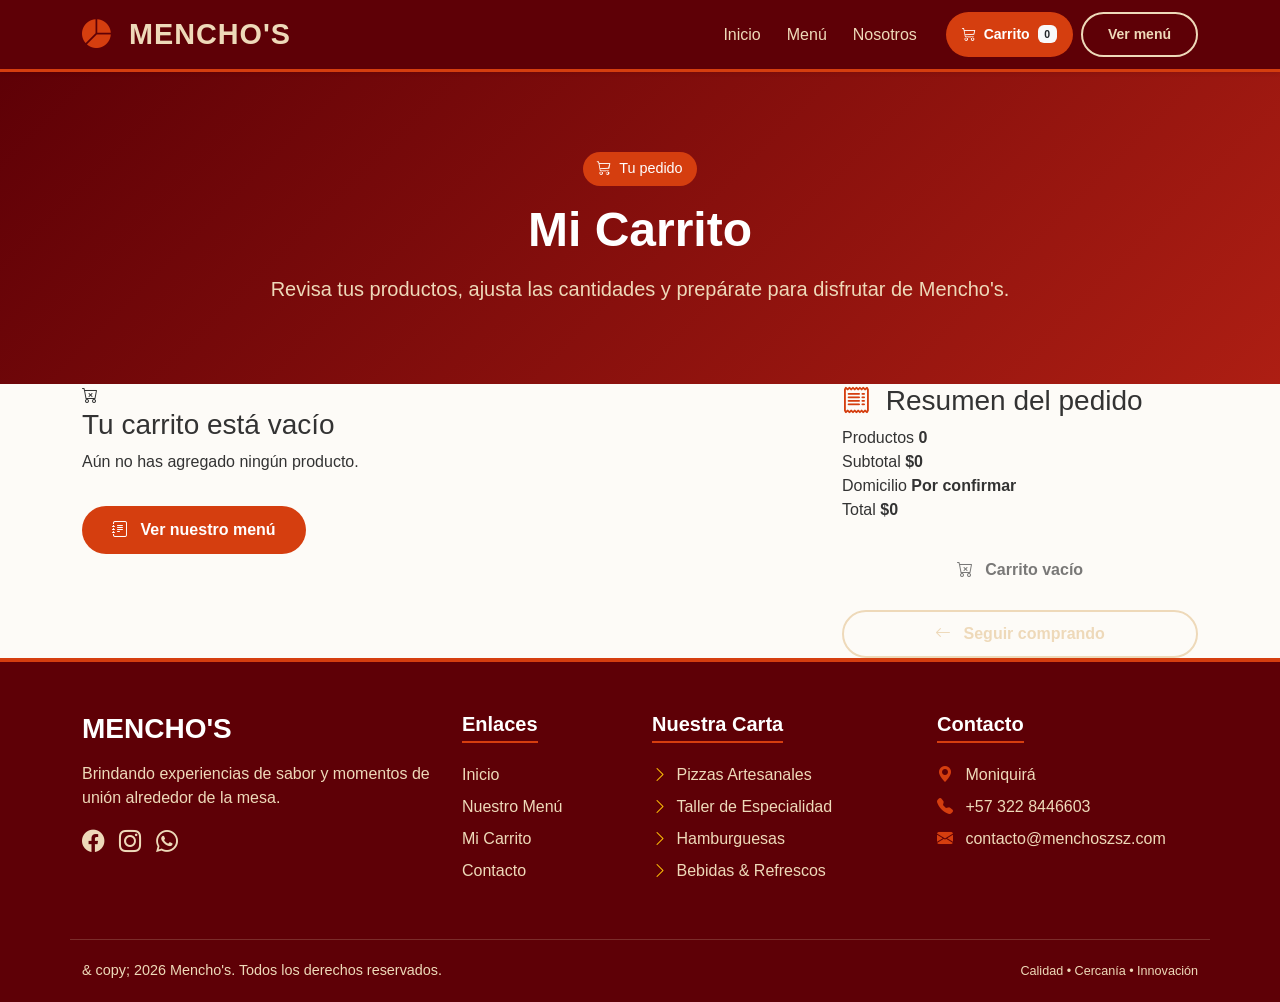
==== carrito.html @ 8bc21a2a "segundorepo" ====
<!DOCTYPE html>
<html lang="es">

<head>

    <meta charset="UTF-8">

    <meta name="viewport"
          content="width=device-width, initial-scale=1.0">

    <title>Mencho's - Mi Carrito</title>

    <!-- =========================================================
         BOOTSTRAP
    ========================================================== -->

    <link
        href="https://cdn.jsdelivr.net/npm/bootstrap@5.3.0/dist/css/bootstrap.min.css"
        rel="stylesheet">


    <!-- =========================================================
         BOOTSTRAP ICONS
    ========================================================== -->

    <link
        rel="stylesheet"
        href="https://cdn.jsdelivr.net/npm/bootstrap-icons@1.10.5/font/bootstrap-icons.css">


    <!-- =========================================================
         FUENTES
    ========================================================== -->

    <link rel="preconnect"
          href="https://fonts.googleapis.com">

    <link
        href="https://fonts.googleapis.com/css2?family=Baloo+2:wght@500;700;800&family=Mulish:wght@400;600;700&display=swap"
        rel="stylesheet">


    <!-- =========================================================
         CSS DEL CARRITO
    ========================================================== -->

    <link rel="stylesheet"
          href="carrito.css">

</head>


<body>


<!-- =========================================================
     NAVBAR
========================================================= -->

<nav class="navbar navbar-expand-lg navbar-dark navbar-menchos sticky-top shadow-sm">

    <div class="container">


        <!-- LOGO -->

        <a class="navbar-brand"
           href="index.html">

            <i
                class="bi bi-pie-chart-fill me-2"
                style="color: var(--color-naranja-rojizo);">
            </i>

            MENCHO'S

        </a>


        <!-- BOTÓN MOBILE -->

        <button
            class="navbar-toggler"
            type="button"
            data-bs-toggle="collapse"
            data-bs-target="#navbarNav"
            aria-controls="navbarNav"
            aria-expanded="false"
            aria-label="Abrir menú">

            <span class="navbar-toggler-icon"></span>

        </button>


        <!-- NAV -->

        <div
            class="collapse navbar-collapse"
            id="navbarNav">


            <ul class="navbar-nav ms-auto align-items-center">


                <!-- INICIO -->

                <li class="nav-item">

                    <a
                        class="nav-link"
                        href="index.html">

                        Inicio

                    </a>

                </li>


                <!-- MENÚ -->

                <li class="nav-item">

                    <a
                        class="nav-link"
                        href="menu.html">

                        Menú

                    </a>

                </li>


                <!-- NOSOTROS -->

                <li class="nav-item">

                    <a
                        class="nav-link"
                        href="index.html#nosotros">

                        Nosotros

                    </a>

                </li>

                </li>


                <!-- =================================================
                     CARRITO
                ================================================== -->

                <li class="nav-item ms-lg-3 mt-2 mt-lg-0">

                    <a
                        href="carrito.html"
                        class="btn btn-menchos-primary btn-sm px-3 position-relative">

                        <i class="bi bi-cart3 me-1"></i>

                        Carrito


                        <span
                            id="cart-count"
                            class="badge bg-light text-dark ms-1">

                            0

                        </span>

                    </a>

                </li>


                <!-- VER MENÚ -->

                <li class="nav-item ms-lg-2 mt-2 mt-lg-0">

                    <a
                        class="btn btn-menchos-outline btn-sm"
                        href="menu.html">

                        Ver menú

                    </a>

                </li>

            </ul>

        </div>

    </div>

</nav>


<!-- =========================================================
     HERO CARRITO
========================================================= -->

<section class="hero-section">

    <div class="container text-center">


        <span class="badge-custom">

            <i class="bi bi-cart3 me-1"></i>

            Tu pedido

        </span>


        <h1 class="hero-title mb-3">

            Mi Carrito

        </h1>


        <p class="hero-subtitle mx-auto mb-0">

            Revisa tus productos, ajusta las cantidades
            y prepárate para disfrutar de Mencho's.

        </p>

    </div>

</section>


<!-- =========================================================
     CARRITO
========================================================= -->

<section class="cart-section">

    <div class="container">

        <div class="row g-4">


            <!-- =================================================
                 PRODUCTOS
            ================================================== -->

            <div class="col-lg-8">


                <!-- CONTENEDOR DE PRODUCTOS -->

                <div id="cart-items">

                    <!--
                        JavaScript generará aquí
                        los productos del carrito.
                    -->

                </div>


                <!-- =================================================
                     CARRITO VACÍO
                ================================================== -->

                <div
                    id="empty-cart"
                    class="empty-cart d-none">


                    <i class="bi bi-cart-x"></i>


                    <h3>

                        Tu carrito está vacío

                    </h3>


                    <p>

                        Aún no has agregado ningún producto.

                    </p>


                    <a
                        href="menu.html"
                        class="btn btn-menchos-primary mt-3">

                        <i class="bi bi-journal-text me-2"></i>

                        Ver nuestro menú

                    </a>

                </div>

            </div>


            <!-- =================================================
                 RESUMEN DEL PEDIDO
            ================================================== -->

            <div class="col-lg-4">


                <div class="summary-card">


                    <!-- TÍTULO -->

                    <h3 class="summary-title">

                        <i
                            class="bi bi-receipt me-2"
                            style="color: var(--color-naranja-rojizo);">
                        </i>

                        Resumen del pedido

                    </h3>


                    <!-- PRODUCTOS -->

                    <div class="summary-row">

                        <span>

                            Productos

                        </span>


                        <strong id="summary-items">

                            0

                        </strong>

                    </div>


                    <!-- SUBTOTAL -->

                    <div class="summary-row">

                        <span>

                            Subtotal

                        </span>


                        <strong id="summary-subtotal">

                            $0

                        </strong>

                    </div>


                    <!-- DOMICILIO -->

                    <div class="summary-row">

                        <span>

                            Domicilio

                        </span>


                        <strong>

                            Por confirmar

                        </strong>

                    </div>


                    <!-- TOTAL -->

                    <div class="summary-row summary-total">

                        <span>

                            Total

                        </span>


                        <strong id="summary-total">

                            $0

                        </strong>

                    </div>


                    <!-- =================================================
                         WHATSAPP
                    ================================================== -->

                    <button
                        id="whatsapp-btn"
                        type="button"
                        class="btn btn-menchos-primary w-100 mt-4"
                        onclick="realizarPedido()">

                        <i class="bi bi-whatsapp me-2"></i>

                        Pedir por WhatsApp

                    </button>


                    <!-- =================================================
                         SEGUIR COMPRANDO
                    ================================================== -->

                    <a
                        href="menu.html"
                        class="btn btn-menchos-outline w-100 mt-3">

                        <i class="bi bi-arrow-left me-2"></i>

                        Seguir comprando

                    </a>

                </div>

            </div>

        </div>

    </div>

</section>


<!-- =========================================================
     FOOTER
========================================================= -->

<footer class="footer-menchos">

    <div class="container">


        <div class="row gy-4">


            <!-- =================================================
                 INFORMACIÓN
            ================================================== -->

            <div class="col-lg-4 col-md-6">


                <h3 class="text-white fw-bold mb-3">

                    MENCHO'S

                </h3>


                <p>

                    Brindando experiencias de sabor
                    y momentos de unión alrededor
                    de la mesa.

                </p>


                <div class="d-flex mt-3">


                    <a
                        href="#"
                        class="social-icon">

                        <i class="bi bi-facebook"></i>

                    </a>


                    <a
                        href="#"
                        class="social-icon">

                        <i class="bi bi-instagram"></i>

                    </a>


                    <a
                        href="#"
                        class="social-icon">

                        <i class="bi bi-whatsapp"></i>

                    </a>

                </div>

            </div>


            <!-- =================================================
                 ENLACES
            ================================================== -->

            <div class="col-lg-2 col-md-6">


                <h5>

                    Enlaces

                </h5>


                <ul class="list-unstyled">


                    <li class="mb-2">

                        <a href="index.html">

                            Inicio

                        </a>

                    </li>


                    <li class="mb-2">

                        <a href="menu.html">

                            Nuestro Menú

                        </a>

                    </li>


                    <li class="mb-2">

                        <a href="carrito.html">

                            Mi Carrito

                        </a>

                    </li>


                    <li class="mb-2">

                        <a href="index.html#contacto">

                            Contacto

                        </a>

                    </li>

                </ul>

            </div>


            <!-- =================================================
                 CARTA
            ================================================== -->

            <div class="col-lg-3 col-md-6">


                <h5>

                    Nuestra Carta

                </h5>


                <ul class="list-unstyled">


                    <li class="mb-2">

                        <i
                            class="bi bi-chevron-right text-warning me-1">
                        </i>

                        Pizzas Artesanales

                    </li>


                    <li class="mb-2">

                        <i
                            class="bi bi-chevron-right text-warning me-1">
                        </i>

                        Taller de Especialidad

                    </li>


                    <li class="mb-2">

                        <i
                            class="bi bi-chevron-right text-warning me-1">
                        </i>

                        Hamburguesas

                    </li>


                    <li class="mb-2">

                        <i
                            class="bi bi-chevron-right text-warning me-1">
                        </i>

                        Bebidas & Refrescos

                    </li>

                </ul>

            </div>


            <!-- =================================================
                 CONTACTO
            ================================================== -->

            <div class="col-lg-3 col-md-6">


                <h5>

                    Contacto

                </h5>


                <p class="mb-2">

                    <i
                        class="bi bi-geo-alt-fill me-2"
                        style="color: var(--color-naranja-rojizo);">
                    </i>

                    Moniquirá

                </p>


                <p class="mb-2">

                    <i
                        class="bi bi-telephone-fill me-2"
                        style="color: var(--color-naranja-rojizo);">
                    </i>

                    +57 322 8446603

                </p>


                <p class="mb-0">

                    <i
                        class="bi bi-envelope-fill me-2"
                        style="color: var(--color-naranja-rojizo);">
                    </i>

                    contacto@menchoszsz.com

                </p>

            </div>

        </div>


        <!-- =================================================
             FOOTER BOTTOM
        ================================================== -->

        <div
            class="row footer-bottom
                   text-center text-md-between
                   align-items-center">


            <div
                class="col-md-6
                       text-md-start
                       mb-2 mb-md-0">


                <p class="mb-0">

                    & copy; 2026 Mencho's.
                    Todos los derechos reservados.

                </p>

            </div>


            <div
                class="col-md-6
                       text-md-end">


                <span class="small">

                    Calidad • Cercanía • Innovación

                </span>

            </div>

        </div>

    </div>

</footer>


<!-- =========================================================
     BOOTSTRAP JAVASCRIPT
========================================================= -->

<script
    src="https://cdn.jsdelivr.net/npm/bootstrap@5.3.0/dist/js/bootstrap.bundle.min.js">
</script>


<!-- =========================================================
     SISTEMA DEL CARRITO
========================================================= -->

<script
    src="carrito.js">
</script>


</body>

</html>
---- carrito.css ----
/* Variables de color de la identidad visual de Mencho's */
        :root {
            --color-rojo-oscuro: #5E0006;
            --color-rojo-intenso: #ad1e13;
            --color-naranja-rojizo: #D53E0F;
            --color-beige-claro: #EED9B9;
        }

        body {
            font-family: 'Segoe UI', Tahoma, Geneva, Verdana, sans-serif;
            background-color: #fdfbf7;
            color: #333333;
        }

        /* Styling Navbar */
        .navbar-menchos {
            background-color: var(--color-rojo-oscuro);
            border-bottom: 3px solid var(--color-naranja-rojizo);
        }

        .navbar-menchos .navbar-brand {
            color: var(--color-beige-claro);
            font-weight: 800;
            font-size: 1.8rem;
            letter-spacing: 1px;
        }

        .navbar-menchos .navbar-brand:hover {
            color: #ffffff;
        }

        .navbar-menchos .nav-link {
            color: var(--color-beige-claro);
            font-weight: 500;
            margin: 0 5px;
            transition: all 0.3s ease;
        }

        .navbar-menchos .nav-link:hover,
        .navbar-menchos .nav-link.active {
            color: #ffffff;
            border-bottom: 2px solid var(--color-naranja-rojizo);
        }

        /* Styling Hero Section */
        .hero-section {
            background: linear-gradient(135deg, var(--color-rojo-oscuro) 0%, var(--color-rojo-intenso) 100%);
            color: var(--color-beige-claro);
            padding: 80px 0;
            position: relative;
            overflow: hidden;
        }

        .hero-title {
            font-weight: 800;
            font-size: 3rem;
            color: #ffffff;
        }

        .hero-subtitle {
            font-size: 1.25rem;
            margin-bottom: 25px;
            color: var(--color-beige-claro);
        }

        .btn-menchos-primary {
            background-color: var(--color-naranja-rojizo);
            color: #ffffff;
            font-weight: 700;
            padding: 12px 30px;
            border-radius: 30px;
            border: none;
            transition: background-color 0.3s ease, transform 0.2s ease;
        }

        .btn-menchos-primary:hover {
            background-color: #b8330c;
            color: #ffffff;
            transform: translateY(-2px);
        }

        .btn-menchos-outline {
            border: 2px solid var(--color-beige-claro);
            color: var(--color-beige-claro);
            font-weight: 600;
            padding: 10px 25px;
            border-radius: 30px;
            transition: all 0.3s ease;
        }

        .btn-menchos-outline:hover {
            background-color: var(--color-beige-claro);
            color: var(--color-rojo-oscuro);
        }

        .badge-custom {
            background-color: var(--color-naranja-rojizo);
            color: #ffffff;
            font-size: 0.9rem;
            padding: 6px 14px;
            border-radius: 20px;
            display: inline-block;
            margin-bottom: 15px;
        }

        /* Styling Footer */
        .footer-menchos {
            background-color: var(--color-rojo-oscuro);
            color: var(--color-beige-claro);
            border-top: 4px solid var(--color-naranja-rojizo);
            padding-top: 50px;
            padding-bottom: 20px;
        }

        .footer-menchos h5 {
            color: #ffffff;
            font-weight: 700;
            margin-bottom: 20px;
            border-bottom: 2px solid var(--color-naranja-rojizo);
            display: inline-block;
            padding-bottom: 5px;
        }

        .footer-menchos a {
            color: var(--color-beige-claro);
            text-decoration: none;
            transition: color 0.2s ease;
        }

        .footer-menchos a:hover {
            color: var(--color-naranja-rojizo);
        }

        .footer-bottom {
            border-top: 1px solid rgba(238, 217, 185, 0.2);
            margin-top: 40px;
            padding-top: 20px;
            font-size: 0.9rem;
        }

        .social-icon {
            font-size: 1.4rem;
            margin-right: 15px;
            color: var(--color-beige-claro);
        }

        .social-icon:hover {
            color: var(--color-naranja-rojizo);
        }
        .menu-preview {
             background-color: var(--color-rojo-oscuro);
            border-bottom: 3px solid var(--color-naranja-rojizo);
        }
        .menu-card-icon {
            font-weight: 800;
            font-size: 3rem;
            color: #ffffff;
        }
        .subtitle{
            font-size: 1.25rem;
            margin-bottom: 25px;
            color: var(--color-beige-claro);
        }
        .menu-price {
            font-weight: 800;
            font-size: 3rem;
            color: #ffffff;
        }
        .title{
            font-size: 1.25rem;
            margin-bottom: 25px;
            color: #ffffff
        }
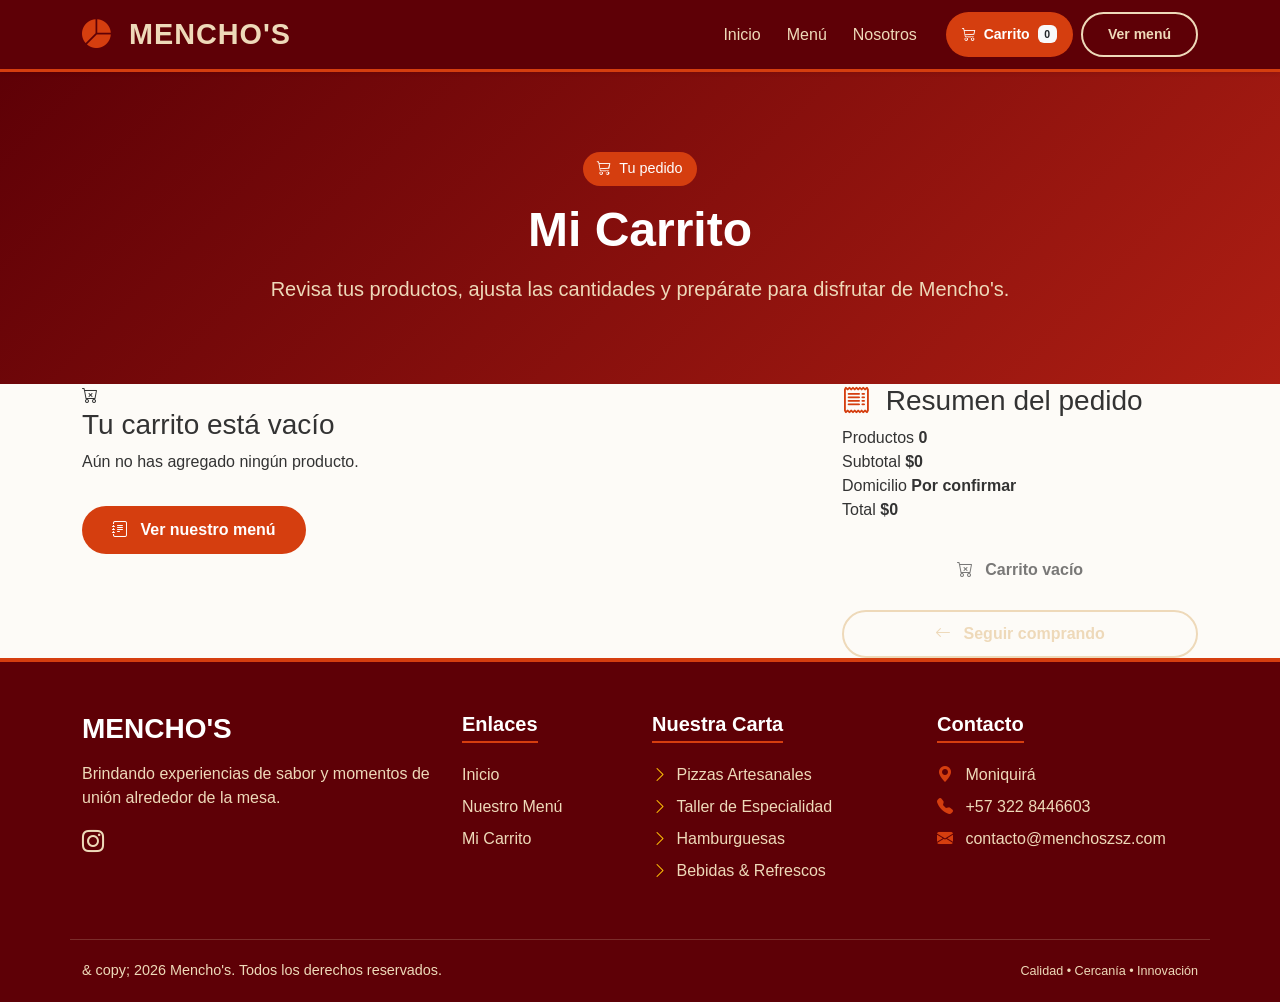
==== commit 48c57d92: "Add files via upload" ====
--- a/carrito.html
+++ b/carrito.html
@@ -1,777 +1,762 @@
-<!DOCTYPE html>
-<html lang="es">
-
-<head>
-
-    <meta charset="UTF-8">
-
-    <meta name="viewport"
-          content="width=device-width, initial-scale=1.0">
-
-    <title>Mencho's - Mi Carrito</title>
-
-    <!-- =========================================================
-         BOOTSTRAP
-    ========================================================== -->
-
-    <link
-        href="https://cdn.jsdelivr.net/npm/bootstrap@5.3.0/dist/css/bootstrap.min.css"
-        rel="stylesheet">
-
-
-    <!-- =========================================================
-         BOOTSTRAP ICONS
-    ========================================================== -->
-
-    <link
-        rel="stylesheet"
-        href="https://cdn.jsdelivr.net/npm/bootstrap-icons@1.10.5/font/bootstrap-icons.css">
-
-
-    <!-- =========================================================
-         FUENTES
-    ========================================================== -->
-
-    <link rel="preconnect"
-          href="https://fonts.googleapis.com">
-
-    <link
-        href="https://fonts.googleapis.com/css2?family=Baloo+2:wght@500;700;800&family=Mulish:wght@400;600;700&display=swap"
-        rel="stylesheet">
-
-
-    <!-- =========================================================
-         CSS DEL CARRITO
-    ========================================================== -->
-
-    <link rel="stylesheet"
-          href="carrito.css">
-
-</head>
-
-
-<body>
-
-
-<!-- =========================================================
-     NAVBAR
-========================================================= -->
-
-<nav class="navbar navbar-expand-lg navbar-dark navbar-menchos sticky-top shadow-sm">
-
-    <div class="container">
-
-
-        <!-- LOGO -->
-
-        <a class="navbar-brand"
-           href="index.html">
-
-            <i
-                class="bi bi-pie-chart-fill me-2"
-                style="color: var(--color-naranja-rojizo);">
-            </i>
-
-            MENCHO'S
-
-        </a>
-
-
-        <!-- BOTÓN MOBILE -->
-
-        <button
-            class="navbar-toggler"
-            type="button"
-            data-bs-toggle="collapse"
-            data-bs-target="#navbarNav"
-            aria-controls="navbarNav"
-            aria-expanded="false"
-            aria-label="Abrir menú">
-
-            <span class="navbar-toggler-icon"></span>
-
-        </button>
-
-
-        <!-- NAV -->
-
-        <div
-            class="collapse navbar-collapse"
-            id="navbarNav">
-
-
-            <ul class="navbar-nav ms-auto align-items-center">
-
-
-                <!-- INICIO -->
-
-                <li class="nav-item">
-
-                    <a
-                        class="nav-link"
-                        href="index.html">
-
-                        Inicio
-
-                    </a>
-
-                </li>
-
-
-                <!-- MENÚ -->
-
-                <li class="nav-item">
-
-                    <a
-                        class="nav-link"
-                        href="menu.html">
-
-                        Menú
-
-                    </a>
-
-                </li>
-
-
-                <!-- NOSOTROS -->
-
-                <li class="nav-item">
-
-                    <a
-                        class="nav-link"
-                        href="index.html#nosotros">
-
-                        Nosotros
-
-                    </a>
-
-                </li>
-
-                </li>
-
-
-                <!-- =================================================
-                     CARRITO
-                ================================================== -->
-
-                <li class="nav-item ms-lg-3 mt-2 mt-lg-0">
-
-                    <a
-                        href="carrito.html"
-                        class="btn btn-menchos-primary btn-sm px-3 position-relative">
-
-                        <i class="bi bi-cart3 me-1"></i>
-
-                        Carrito
-
-
-                        <span
-                            id="cart-count"
-                            class="badge bg-light text-dark ms-1">
-
-                            0
-
-                        </span>
-
-                    </a>
-
-                </li>
-
-
-                <!-- VER MENÚ -->
-
-                <li class="nav-item ms-lg-2 mt-2 mt-lg-0">
-
-                    <a
-                        class="btn btn-menchos-outline btn-sm"
-                        href="menu.html">
-
-                        Ver menú
-
-                    </a>
-
-                </li>
-
-            </ul>
-
-        </div>
-
-    </div>
-
-</nav>
-
-
-<!-- =========================================================
-     HERO CARRITO
-========================================================= -->
-
-<section class="hero-section">
-
-    <div class="container text-center">
-
-
-        <span class="badge-custom">
-
-            <i class="bi bi-cart3 me-1"></i>
-
-            Tu pedido
-
-        </span>
-
-
-        <h1 class="hero-title mb-3">
-
-            Mi Carrito
-
-        </h1>
-
-
-        <p class="hero-subtitle mx-auto mb-0">
-
-            Revisa tus productos, ajusta las cantidades
-            y prepárate para disfrutar de Mencho's.
-
-        </p>
-
-    </div>
-
-</section>
-
-
-<!-- =========================================================
-     CARRITO
-========================================================= -->
-
-<section class="cart-section">
-
-    <div class="container">
-
-        <div class="row g-4">
-
-
-            <!-- =================================================
-                 PRODUCTOS
-            ================================================== -->
-
-            <div class="col-lg-8">
-
-
-                <!-- CONTENEDOR DE PRODUCTOS -->
-
-                <div id="cart-items">
-
-                    <!--
-                        JavaScript generará aquí
-                        los productos del carrito.
-                    -->
-
-                </div>
-
-
-                <!-- =================================================
-                     CARRITO VACÍO
-                ================================================== -->
-
-                <div
-                    id="empty-cart"
-                    class="empty-cart d-none">
-
-
-                    <i class="bi bi-cart-x"></i>
-
-
-                    <h3>
-
-                        Tu carrito está vacío
-
-                    </h3>
-
-
-                    <p>
-
-                        Aún no has agregado ningún producto.
-
-                    </p>
-
-
-                    <a
-                        href="menu.html"
-                        class="btn btn-menchos-primary mt-3">
-
-                        <i class="bi bi-journal-text me-2"></i>
-
-                        Ver nuestro menú
-
-                    </a>
-
-                </div>
-
-            </div>
-
-
-            <!-- =================================================
-                 RESUMEN DEL PEDIDO
-            ================================================== -->
-
-            <div class="col-lg-4">
-
-
-                <div class="summary-card">
-
-
-                    <!-- TÍTULO -->
-
-                    <h3 class="summary-title">
-
-                        <i
-                            class="bi bi-receipt me-2"
-                            style="color: var(--color-naranja-rojizo);">
-                        </i>
-
-                        Resumen del pedido
-
-                    </h3>
-
-
-                    <!-- PRODUCTOS -->
-
-                    <div class="summary-row">
-
-                        <span>
-
-                            Productos
-
-                        </span>
-
-
-                        <strong id="summary-items">
-
-                            0
-
-                        </strong>
-
-                    </div>
-
-
-                    <!-- SUBTOTAL -->
-
-                    <div class="summary-row">
-
-                        <span>
-
-                            Subtotal
-
-                        </span>
-
-
-                        <strong id="summary-subtotal">
-
-                            $0
-
-                        </strong>
-
-                    </div>
-
-
-                    <!-- DOMICILIO -->
-
-                    <div class="summary-row">
-
-                        <span>
-
-                            Domicilio
-
-                        </span>
-
-
-                        <strong>
-
-                            Por confirmar
-
-                        </strong>
-
-                    </div>
-
-
-                    <!-- TOTAL -->
-
-                    <div class="summary-row summary-total">
-
-                        <span>
-
-                            Total
-
-                        </span>
-
-
-                        <strong id="summary-total">
-
-                            $0
-
-                        </strong>
-
-                    </div>
-
-
-                    <!-- =================================================
-                         WHATSAPP
-                    ================================================== -->
-
-                    <button
-                        id="whatsapp-btn"
-                        type="button"
-                        class="btn btn-menchos-primary w-100 mt-4"
-                        onclick="realizarPedido()">
-
-                        <i class="bi bi-whatsapp me-2"></i>
-
-                        Pedir por WhatsApp
-
-                    </button>
-
-
-                    <!-- =================================================
-                         SEGUIR COMPRANDO
-                    ================================================== -->
-
-                    <a
-                        href="menu.html"
-                        class="btn btn-menchos-outline w-100 mt-3">
-
-                        <i class="bi bi-arrow-left me-2"></i>
-
-                        Seguir comprando
-
-                    </a>
-
-                </div>
-
-            </div>
-
-        </div>
-
-    </div>
-
-</section>
-
-
-<!-- =========================================================
-     FOOTER
-========================================================= -->
-
-<footer class="footer-menchos">
-
-    <div class="container">
-
-
-        <div class="row gy-4">
-
-
-            <!-- =================================================
-                 INFORMACIÓN
-            ================================================== -->
-
-            <div class="col-lg-4 col-md-6">
-
-
-                <h3 class="text-white fw-bold mb-3">
-
-                    MENCHO'S
-
-                </h3>
-
-
-                <p>
-
-                    Brindando experiencias de sabor
-                    y momentos de unión alrededor
-                    de la mesa.
-
-                </p>
-
-
-                <div class="d-flex mt-3">
-
-
-                    <a
-                        href="#"
-                        class="social-icon">
-
-                        <i class="bi bi-facebook"></i>
-
-                    </a>
-
-
-                    <a
-                        href="#"
-                        class="social-icon">
-
-                        <i class="bi bi-instagram"></i>
-
-                    </a>
-
-
-                    <a
-                        href="#"
-                        class="social-icon">
-
-                        <i class="bi bi-whatsapp"></i>
-
-                    </a>
-
-                </div>
-
-            </div>
-
-
-            <!-- =================================================
-                 ENLACES
-            ================================================== -->
-
-            <div class="col-lg-2 col-md-6">
-
-
-                <h5>
-
-                    Enlaces
-
-                </h5>
-
-
-                <ul class="list-unstyled">
-
-
-                    <li class="mb-2">
-
-                        <a href="index.html">
-
-                            Inicio
-
-                        </a>
-
-                    </li>
-
-
-                    <li class="mb-2">
-
-                        <a href="menu.html">
-
-                            Nuestro Menú
-
-                        </a>
-
-                    </li>
-
-
-                    <li class="mb-2">
-
-                        <a href="carrito.html">
-
-                            Mi Carrito
-
-                        </a>
-
-                    </li>
-
-
-                    <li class="mb-2">
-
-                        <a href="index.html#contacto">
-
-                            Contacto
-
-                        </a>
-
-                    </li>
-
-                </ul>
-
-            </div>
-
-
-            <!-- =================================================
-                 CARTA
-            ================================================== -->
-
-            <div class="col-lg-3 col-md-6">
-
-
-                <h5>
-
-                    Nuestra Carta
-
-                </h5>
-
-
-                <ul class="list-unstyled">
-
-
-                    <li class="mb-2">
-
-                        <i
-                            class="bi bi-chevron-right text-warning me-1">
-                        </i>
-
-                        Pizzas Artesanales
-
-                    </li>
-
-
-                    <li class="mb-2">
-
-                        <i
-                            class="bi bi-chevron-right text-warning me-1">
-                        </i>
-
-                        Taller de Especialidad
-
-                    </li>
-
-
-                    <li class="mb-2">
-
-                        <i
-                            class="bi bi-chevron-right text-warning me-1">
-                        </i>
-
-                        Hamburguesas
-
-                    </li>
-
-
-                    <li class="mb-2">
-
-                        <i
-                            class="bi bi-chevron-right text-warning me-1">
-                        </i>
-
-                        Bebidas & Refrescos
-
-                    </li>
-
-                </ul>
-
-            </div>
-
-
-            <!-- =================================================
-                 CONTACTO
-            ================================================== -->
-
-            <div class="col-lg-3 col-md-6">
-
-
-                <h5>
-
-                    Contacto
-
-                </h5>
-
-
-                <p class="mb-2">
-
-                    <i
-                        class="bi bi-geo-alt-fill me-2"
-                        style="color: var(--color-naranja-rojizo);">
-                    </i>
-
-                    Moniquirá
-
-                </p>
-
-
-                <p class="mb-2">
-
-                    <i
-                        class="bi bi-telephone-fill me-2"
-                        style="color: var(--color-naranja-rojizo);">
-                    </i>
-
-                    +57 322 8446603
-
-                </p>
-
-
-                <p class="mb-0">
-
-                    <i
-                        class="bi bi-envelope-fill me-2"
-                        style="color: var(--color-naranja-rojizo);">
-                    </i>
-
-                    contacto@menchoszsz.com
-
-                </p>
-
-            </div>
-
-        </div>
-
-
-        <!-- =================================================
-             FOOTER BOTTOM
-        ================================================== -->
-
-        <div
-            class="row footer-bottom
-                   text-center text-md-between
-                   align-items-center">
-
-
-            <div
-                class="col-md-6
-                       text-md-start
-                       mb-2 mb-md-0">
-
-
-                <p class="mb-0">
-
-                    & copy; 2026 Mencho's.
-                    Todos los derechos reservados.
-
-                </p>
-
-            </div>
-
-
-            <div
-                class="col-md-6
-                       text-md-end">
-
-
-                <span class="small">
-
-                    Calidad • Cercanía • Innovación
-
-                </span>
-
-            </div>
-
-        </div>
-
-    </div>
-
-</footer>
-
-
-<!-- =========================================================
-     BOOTSTRAP JAVASCRIPT
-========================================================= -->
-
-<script
-    src="https://cdn.jsdelivr.net/npm/bootstrap@5.3.0/dist/js/bootstrap.bundle.min.js">
-</script>
-
-
-<!-- =========================================================
-     SISTEMA DEL CARRITO
-========================================================= -->
-
-<script
-    src="carrito.js">
-</script>
-
-
-</body>
-
+<!DOCTYPE html>
+<html lang="es">
+
+<head>
+
+    <meta charset="UTF-8">
+
+    <meta name="viewport"
+          content="width=device-width, initial-scale=1.0">
+
+    <title>Mencho's - Mi Carrito</title>
+
+    <!-- =========================================================
+         BOOTSTRAP
+    ========================================================== -->
+
+    <link
+        href="https://cdn.jsdelivr.net/npm/bootstrap@5.3.0/dist/css/bootstrap.min.css"
+        rel="stylesheet">
+
+
+    <!-- =========================================================
+         BOOTSTRAP ICONS
+    ========================================================== -->
+
+    <link
+        rel="stylesheet"
+        href="https://cdn.jsdelivr.net/npm/bootstrap-icons@1.10.5/font/bootstrap-icons.css">
+
+
+    <!-- =========================================================
+         FUENTES
+    ========================================================== -->
+
+    <link rel="preconnect"
+          href="https://fonts.googleapis.com">
+
+    <link
+        href="https://fonts.googleapis.com/css2?family=Baloo+2:wght@500;700;800&family=Mulish:wght@400;600;700&display=swap"
+        rel="stylesheet">
+
+
+    <!-- =========================================================
+         CSS DEL CARRITO
+    ========================================================== -->
+
+    <link rel="stylesheet"
+          href="carrito.css">
+
+</head>
+
+
+<body>
+
+
+<!-- =========================================================
+     NAVBAR
+========================================================= -->
+
+<nav class="navbar navbar-expand-lg navbar-dark navbar-menchos sticky-top shadow-sm">
+
+    <div class="container">
+
+
+        <!-- LOGO -->
+
+        <a class="navbar-brand"
+           href="index.html">
+
+            <i
+                class="bi bi-pie-chart-fill me-2"
+                style="color: var(--color-naranja-rojizo);">
+            </i>
+
+            MENCHO'S
+
+        </a>
+
+
+        <!-- BOTÓN MOBILE -->
+
+        <button
+            class="navbar-toggler"
+            type="button"
+            data-bs-toggle="collapse"
+            data-bs-target="#navbarNav"
+            aria-controls="navbarNav"
+            aria-expanded="false"
+            aria-label="Abrir menú">
+
+            <span class="navbar-toggler-icon"></span>
+
+        </button>
+
+
+        <!-- NAV -->
+
+        <div
+            class="collapse navbar-collapse"
+            id="navbarNav">
+
+
+            <ul class="navbar-nav ms-auto align-items-center">
+
+
+                <!-- INICIO -->
+
+                <li class="nav-item">
+
+                    <a
+                        class="nav-link"
+                        href="index.html">
+
+                        Inicio
+
+                    </a>
+
+                </li>
+
+
+                <!-- MENÚ -->
+
+                <li class="nav-item">
+
+                    <a
+                        class="nav-link"
+                        href="menu.html">
+
+                        Menú
+
+                    </a>
+
+                </li>
+
+
+                <!-- NOSOTROS -->
+
+                <li class="nav-item">
+
+                    <a
+                        class="nav-link"
+                        href="index.html#nosotros">
+
+                        Nosotros
+
+                    </a>
+
+                </li>
+
+                </li>
+
+
+                <!-- =================================================
+                     CARRITO
+                ================================================== -->
+
+                <li class="nav-item ms-lg-3 mt-2 mt-lg-0">
+
+                    <a
+                        href="carrito.html"
+                        class="btn btn-menchos-primary btn-sm px-3 position-relative">
+
+                        <i class="bi bi-cart3 me-1"></i>
+
+                        Carrito
+
+
+                        <span
+                            id="cart-count"
+                            class="badge bg-light text-dark ms-1">
+
+                            0
+
+                        </span>
+
+                    </a>
+
+                </li>
+
+
+                <!-- VER MENÚ -->
+
+                <li class="nav-item ms-lg-2 mt-2 mt-lg-0">
+
+                    <a
+                        class="btn btn-menchos-outline btn-sm"
+                        href="menu.html">
+
+                        Ver menú
+
+                    </a>
+
+                </li>
+
+            </ul>
+
+        </div>
+
+    </div>
+
+</nav>
+
+
+<!-- =========================================================
+     HERO CARRITO
+========================================================= -->
+
+<section class="hero-section">
+
+    <div class="container text-center">
+
+
+        <span class="badge-custom">
+
+            <i class="bi bi-cart3 me-1"></i>
+
+            Tu pedido
+
+        </span>
+
+
+        <h1 class="hero-title mb-3">
+
+            Mi Carrito
+
+        </h1>
+
+
+        <p class="hero-subtitle mx-auto mb-0">
+
+            Revisa tus productos, ajusta las cantidades
+            y prepárate para disfrutar de Mencho's.
+
+        </p>
+
+    </div>
+
+</section>
+
+
+<!-- =========================================================
+     CARRITO
+========================================================= -->
+
+<section class="cart-section">
+
+    <div class="container">
+
+        <div class="row g-4">
+
+
+            <!-- =================================================
+                 PRODUCTOS
+            ================================================== -->
+
+            <div class="col-lg-8">
+
+
+                <!-- CONTENEDOR DE PRODUCTOS -->
+
+                <div id="cart-items">
+
+                    <!--
+                        JavaScript generará aquí
+                        los productos del carrito.
+                    -->
+
+                </div>
+
+
+                <!-- =================================================
+                     CARRITO VACÍO
+                ================================================== -->
+
+                <div
+                    id="empty-cart"
+                    class="empty-cart d-none">
+
+
+                    <i class="bi bi-cart-x"></i>
+
+
+                    <h3>
+
+                        Tu carrito está vacío
+
+                    </h3>
+
+
+                    <p>
+
+                        Aún no has agregado ningún producto.
+
+                    </p>
+
+
+                    <a
+                        href="menu.html"
+                        class="btn btn-menchos-primary mt-3">
+
+                        <i class="bi bi-journal-text me-2"></i>
+
+                        Ver nuestro menú
+
+                    </a>
+
+                </div>
+
+            </div>
+
+
+            <!-- =================================================
+                 RESUMEN DEL PEDIDO
+            ================================================== -->
+
+            <div class="col-lg-4">
+
+
+                <div class="summary-card">
+
+
+                    <!-- TÍTULO -->
+
+                    <h3 class="summary-title">
+
+                        <i
+                            class="bi bi-receipt me-2"
+                            style="color: var(--color-naranja-rojizo);">
+                        </i>
+
+                        Resumen del pedido
+
+                    </h3>
+
+
+                    <!-- PRODUCTOS -->
+
+                    <div class="summary-row">
+
+                        <span>
+
+                            Productos
+
+                        </span>
+
+
+                        <strong id="summary-items">
+
+                            0
+
+                        </strong>
+
+                    </div>
+
+
+                    <!-- SUBTOTAL -->
+
+                    <div class="summary-row">
+
+                        <span>
+
+                            Subtotal
+
+                        </span>
+
+
+                        <strong id="summary-subtotal">
+
+                            $0
+
+                        </strong>
+
+                    </div>
+
+
+                    <!-- DOMICILIO -->
+
+                    <div class="summary-row">
+
+                        <span>
+
+                            Domicilio
+
+                        </span>
+
+
+                        <strong>
+
+                            Por confirmar
+
+                        </strong>
+
+                    </div>
+
+
+                    <!-- TOTAL -->
+
+                    <div class="summary-row summary-total">
+
+                        <span>
+
+                            Total
+
+                        </span>
+
+
+                        <strong id="summary-total">
+
+                            $0
+
+                        </strong>
+
+                    </div>
+
+
+                    <!-- =================================================
+                         WHATSAPP
+                    ================================================== -->
+
+                    <button
+                        id="whatsapp-btn"
+                        type="button"
+                        class="btn btn-menchos-primary w-100 mt-4"
+                        onclick="realizarPedido()">
+
+                        <i class="bi bi-whatsapp me-2"></i>
+
+                        Pedir por WhatsApp
+
+                    </button>
+
+
+                    <!-- =================================================
+                         SEGUIR COMPRANDO
+                    ================================================== -->
+
+                    <a
+                        href="menu.html"
+                        class="btn btn-menchos-outline w-100 mt-3">
+
+                        <i class="bi bi-arrow-left me-2"></i>
+
+                        Seguir comprando
+
+                    </a>
+
+                </div>
+
+            </div>
+
+        </div>
+
+    </div>
+
+</section>
+
+
+<!-- =========================================================
+     FOOTER
+========================================================= -->
+
+<footer class="footer-menchos">
+
+    <div class="container">
+
+
+        <div class="row gy-4">
+
+
+            <!-- =================================================
+                 INFORMACIÓN
+            ================================================== -->
+
+            <div class="col-lg-4 col-md-6">
+
+
+                <h3 class="text-white fw-bold mb-3">
+
+                    MENCHO'S
+
+                </h3>
+
+
+                <p>
+
+                    Brindando experiencias de sabor
+                    y momentos de unión alrededor
+                    de la mesa.
+
+                </p>
+
+
+                <div class="d-flex mt-3">
+
+
+   
+
+
+                    <a
+                        href="#"
+                        class="social-icon">
+
+                        <i class="bi bi-instagram"></i>
+
+                    </a>
+
+
+
+
+                    </a>
+
+                </div>
+
+            </div>
+
+
+            <!-- =================================================
+                 ENLACES
+            ================================================== -->
+
+            <div class="col-lg-2 col-md-6">
+
+
+                <h5>
+
+                    Enlaces
+
+                </h5>
+
+
+                <ul class="list-unstyled">
+
+
+                    <li class="mb-2">
+
+                        <a href="index.html">
+
+                            Inicio
+
+                        </a>
+
+                    </li>
+
+
+                    <li class="mb-2">
+
+                        <a href="menu.html">
+
+                            Nuestro Menú
+
+                        </a>
+
+                    </li>
+
+
+                    <li class="mb-2">
+
+                        <a href="carrito.html">
+
+                            Mi Carrito
+
+                        </a>
+
+                    </li>
+
+
+           
+                        </a>
+
+                    </li>
+
+                </ul>
+
+            </div>
+
+
+            <!-- =================================================
+                 CARTA
+            ================================================== -->
+
+            <div class="col-lg-3 col-md-6">
+
+
+                <h5>
+
+                    Nuestra Carta
+
+                </h5>
+
+
+                <ul class="list-unstyled">
+
+
+                    <li class="mb-2">
+
+                        <i
+                            class="bi bi-chevron-right text-warning me-1">
+                        </i>
+
+                        Pizzas Artesanales
+
+                    </li>
+
+
+                    <li class="mb-2">
+
+                        <i
+                            class="bi bi-chevron-right text-warning me-1">
+                        </i>
+
+                        Taller de Especialidad
+
+                    </li>
+
+
+                    <li class="mb-2">
+
+                        <i
+                            class="bi bi-chevron-right text-warning me-1">
+                        </i>
+
+                        Hamburguesas
+
+                    </li>
+
+
+                    <li class="mb-2">
+
+                        <i
+                            class="bi bi-chevron-right text-warning me-1">
+                        </i>
+
+                        Bebidas & Refrescos
+
+                    </li>
+
+                </ul>
+
+            </div>
+
+
+            <!-- =================================================
+                 CONTACTO
+            ================================================== -->
+
+            <div class="col-lg-3 col-md-6">
+
+
+                <h5>
+
+                    Contacto
+
+                </h5>
+
+
+                <p class="mb-2">
+
+                    <i
+                        class="bi bi-geo-alt-fill me-2"
+                        style="color: var(--color-naranja-rojizo);">
+                    </i>
+
+                    Moniquirá
+
+                </p>
+
+
+                <p class="mb-2">
+
+                    <i
+                        class="bi bi-telephone-fill me-2"
+                        style="color: var(--color-naranja-rojizo);">
+                    </i>
+
+                    +57 322 8446603
+
+                </p>
+
+
+                <p class="mb-0">
+
+                    <i
+                        class="bi bi-envelope-fill me-2"
+                        style="color: var(--color-naranja-rojizo);">
+                    </i>
+
+                    contacto@menchoszsz.com
+
+                </p>
+
+            </div>
+
+        </div>
+
+
+        <!-- =================================================
+             FOOTER BOTTOM
+        ================================================== -->
+
+        <div
+            class="row footer-bottom
+                   text-center text-md-between
+                   align-items-center">
+
+
+            <div
+                class="col-md-6
+                       text-md-start
+                       mb-2 mb-md-0">
+
+
+                <p class="mb-0">
+
+                    & copy; 2026 Mencho's.
+                    Todos los derechos reservados.
+
+                </p>
+
+            </div>
+
+
+            <div
+                class="col-md-6
+                       text-md-end">
+
+
+                <span class="small">
+
+                    Calidad • Cercanía • Innovación
+
+                </span>
+
+            </div>
+
+        </div>
+
+    </div>
+
+</footer>
+
+
+<!-- =========================================================
+     BOOTSTRAP JAVASCRIPT
+========================================================= -->
+
+<script
+    src="https://cdn.jsdelivr.net/npm/bootstrap@5.3.0/dist/js/bootstrap.bundle.min.js">
+</script>
+
+
+<!-- =========================================================
+     SISTEMA DEL CARRITO
+========================================================= -->
+
+<script
+    src="carrito.js">
+</script>
+
+
+</body>
+
 </html>
--- a/carrito.css
+++ b/carrito.css
@@ -1,174 +1,174 @@
-
-        /* Variables de color de la identidad visual de Mencho's */
-        :root {
-            --color-rojo-oscuro: #5E0006;
-            --color-rojo-intenso: #ad1e13;
-            --color-naranja-rojizo: #D53E0F;
-            --color-beige-claro: #EED9B9;
-        }
-
-        body {
-            font-family: 'Segoe UI', Tahoma, Geneva, Verdana, sans-serif;
-            background-color: #fdfbf7;
-            color: #333333;
-        }
-
-        /* Styling Navbar */
-        .navbar-menchos {
-            background-color: var(--color-rojo-oscuro);
-            border-bottom: 3px solid var(--color-naranja-rojizo);
-        }
-
-        .navbar-menchos .navbar-brand {
-            color: var(--color-beige-claro);
-            font-weight: 800;
-            font-size: 1.8rem;
-            letter-spacing: 1px;
-        }
-
-        .navbar-menchos .navbar-brand:hover {
-            color: #ffffff;
-        }
-
-        .navbar-menchos .nav-link {
-            color: var(--color-beige-claro);
-            font-weight: 500;
-            margin: 0 5px;
-            transition: all 0.3s ease;
-        }
-
-        .navbar-menchos .nav-link:hover,
-        .navbar-menchos .nav-link.active {
-            color: #ffffff;
-            border-bottom: 2px solid var(--color-naranja-rojizo);
-        }
-
-        /* Styling Hero Section */
-        .hero-section {
-            background: linear-gradient(135deg, var(--color-rojo-oscuro) 0%, var(--color-rojo-intenso) 100%);
-            color: var(--color-beige-claro);
-            padding: 80px 0;
-            position: relative;
-            overflow: hidden;
-        }
-
-        .hero-title {
-            font-weight: 800;
-            font-size: 3rem;
-            color: #ffffff;
-        }
-
-        .hero-subtitle {
-            font-size: 1.25rem;
-            margin-bottom: 25px;
-            color: var(--color-beige-claro);
-        }
-
-        .btn-menchos-primary {
-            background-color: var(--color-naranja-rojizo);
-            color: #ffffff;
-            font-weight: 700;
-            padding: 12px 30px;
-            border-radius: 30px;
-            border: none;
-            transition: background-color 0.3s ease, transform 0.2s ease;
-        }
-
-        .btn-menchos-primary:hover {
-            background-color: #b8330c;
-            color: #ffffff;
-            transform: translateY(-2px);
-        }
-
-        .btn-menchos-outline {
-            border: 2px solid var(--color-beige-claro);
-            color: var(--color-beige-claro);
-            font-weight: 600;
-            padding: 10px 25px;
-            border-radius: 30px;
-            transition: all 0.3s ease;
-        }
-
-        .btn-menchos-outline:hover {
-            background-color: var(--color-beige-claro);
-            color: var(--color-rojo-oscuro);
-        }
-
-        .badge-custom {
-            background-color: var(--color-naranja-rojizo);
-            color: #ffffff;
-            font-size: 0.9rem;
-            padding: 6px 14px;
-            border-radius: 20px;
-            display: inline-block;
-            margin-bottom: 15px;
-        }
-
-        /* Styling Footer */
-        .footer-menchos {
-            background-color: var(--color-rojo-oscuro);
-            color: var(--color-beige-claro);
-            border-top: 4px solid var(--color-naranja-rojizo);
-            padding-top: 50px;
-            padding-bottom: 20px;
-        }
-
-        .footer-menchos h5 {
-            color: #ffffff;
-            font-weight: 700;
-            margin-bottom: 20px;
-            border-bottom: 2px solid var(--color-naranja-rojizo);
-            display: inline-block;
-            padding-bottom: 5px;
-        }
-
-        .footer-menchos a {
-            color: var(--color-beige-claro);
-            text-decoration: none;
-            transition: color 0.2s ease;
-        }
-
-        .footer-menchos a:hover {
-            color: var(--color-naranja-rojizo);
-        }
-
-        .footer-bottom {
-            border-top: 1px solid rgba(238, 217, 185, 0.2);
-            margin-top: 40px;
-            padding-top: 20px;
-            font-size: 0.9rem;
-        }
-
-        .social-icon {
-            font-size: 1.4rem;
-            margin-right: 15px;
-            color: var(--color-beige-claro);
-        }
-
-        .social-icon:hover {
-            color: var(--color-naranja-rojizo);
-        }
-        .menu-preview {
-             background-color: var(--color-rojo-oscuro);
-            border-bottom: 3px solid var(--color-naranja-rojizo);
-        }
-        .menu-card-icon {
-            font-weight: 800;
-            font-size: 3rem;
-            color: #ffffff;
-        }
-        .subtitle{
-            font-size: 1.25rem;
-            margin-bottom: 25px;
-            color: var(--color-beige-claro);
-        }
-        .menu-price {
-            font-weight: 800;
-            font-size: 3rem;
-            color: #ffffff;
-        }
-        .title{
-            font-size: 1.25rem;
-            margin-bottom: 25px;
-            color: #ffffff
-        }
+
+        /* Variables de color de la identidad visual de Mencho's */
+        :root {
+            --color-rojo-oscuro: #5E0006;
+            --color-rojo-intenso: #ad1e13;
+            --color-naranja-rojizo: #D53E0F;
+            --color-beige-claro: #EED9B9;
+        }
+
+        body {
+            font-family: 'Segoe UI', Tahoma, Geneva, Verdana, sans-serif;
+            background-color: #fdfbf7;
+            color: #333333;
+        }
+
+        /* Styling Navbar */
+        .navbar-menchos {
+            background-color: var(--color-rojo-oscuro);
+            border-bottom: 3px solid var(--color-naranja-rojizo);
+        }
+
+        .navbar-menchos .navbar-brand {
+            color: var(--color-beige-claro);
+            font-weight: 800;
+            font-size: 1.8rem;
+            letter-spacing: 1px;
+        }
+
+        .navbar-menchos .navbar-brand:hover {
+            color: #ffffff;
+        }
+
+        .navbar-menchos .nav-link {
+            color: var(--color-beige-claro);
+            font-weight: 500;
+            margin: 0 5px;
+            transition: all 0.3s ease;
+        }
+
+        .navbar-menchos .nav-link:hover,
+        .navbar-menchos .nav-link.active {
+            color: #ffffff;
+            border-bottom: 2px solid var(--color-naranja-rojizo);
+        }
+
+        /* Styling Hero Section */
+        .hero-section {
+            background: linear-gradient(135deg, var(--color-rojo-oscuro) 0%, var(--color-rojo-intenso) 100%);
+            color: var(--color-beige-claro);
+            padding: 80px 0;
+            position: relative;
+            overflow: hidden;
+        }
+
+        .hero-title {
+            font-weight: 800;
+            font-size: 3rem;
+            color: #ffffff;
+        }
+
+        .hero-subtitle {
+            font-size: 1.25rem;
+            margin-bottom: 25px;
+            color: var(--color-beige-claro);
+        }
+
+        .btn-menchos-primary {
+            background-color: var(--color-naranja-rojizo);
+            color: #ffffff;
+            font-weight: 700;
+            padding: 12px 30px;
+            border-radius: 30px;
+            border: none;
+            transition: background-color 0.3s ease, transform 0.2s ease;
+        }
+
+        .btn-menchos-primary:hover {
+            background-color: #b8330c;
+            color: #ffffff;
+            transform: translateY(-2px);
+        }
+
+        .btn-menchos-outline {
+            border: 2px solid var(--color-beige-claro);
+            color: var(--color-beige-claro);
+            font-weight: 600;
+            padding: 10px 25px;
+            border-radius: 30px;
+            transition: all 0.3s ease;
+        }
+
+        .btn-menchos-outline:hover {
+            background-color: var(--color-beige-claro);
+            color: var(--color-rojo-oscuro);
+        }
+
+        .badge-custom {
+            background-color: var(--color-naranja-rojizo);
+            color: #ffffff;
+            font-size: 0.9rem;
+            padding: 6px 14px;
+            border-radius: 20px;
+            display: inline-block;
+            margin-bottom: 15px;
+        }
+
+        /* Styling Footer */
+        .footer-menchos {
+            background-color: var(--color-rojo-oscuro);
+            color: var(--color-beige-claro);
+            border-top: 4px solid var(--color-naranja-rojizo);
+            padding-top: 50px;
+            padding-bottom: 20px;
+        }
+
+        .footer-menchos h5 {
+            color: #ffffff;
+            font-weight: 700;
+            margin-bottom: 20px;
+            border-bottom: 2px solid var(--color-naranja-rojizo);
+            display: inline-block;
+            padding-bottom: 5px;
+        }
+
+        .footer-menchos a {
+            color: var(--color-beige-claro);
+            text-decoration: none;
+            transition: color 0.2s ease;
+        }
+
+        .footer-menchos a:hover {
+            color: var(--color-naranja-rojizo);
+        }
+
+        .footer-bottom {
+            border-top: 1px solid rgba(238, 217, 185, 0.2);
+            margin-top: 40px;
+            padding-top: 20px;
+            font-size: 0.9rem;
+        }
+
+        .social-icon {
+            font-size: 1.4rem;
+            margin-right: 15px;
+            color: var(--color-beige-claro);
+        }
+
+        .social-icon:hover {
+            color: var(--color-naranja-rojizo);
+        }
+        .menu-preview {
+             background-color: var(--color-rojo-oscuro);
+            border-bottom: 3px solid var(--color-naranja-rojizo);
+        }
+        .menu-card-icon {
+            font-weight: 800;
+            font-size: 3rem;
+            color: #ffffff;
+        }
+        .subtitle{
+            font-size: 1.25rem;
+            margin-bottom: 25px;
+            color: var(--color-beige-claro);
+        }
+        .menu-price {
+            font-weight: 800;
+            font-size: 3rem;
+            color: #ffffff;
+        }
+        .title{
+            font-size: 1.25rem;
+            margin-bottom: 25px;
+            color: #ffffff
+        }
